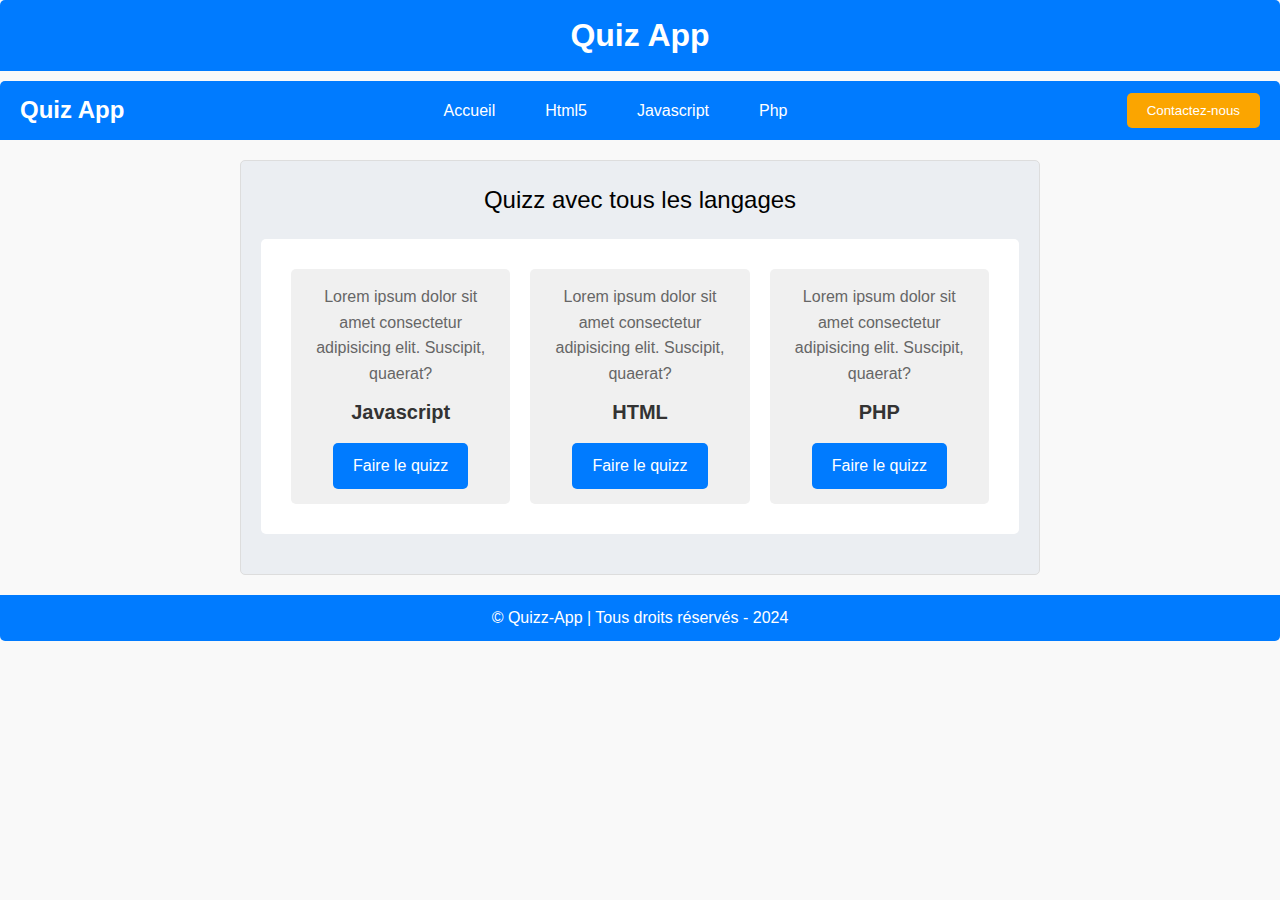
==== index.html @ 10d64bc4 "quizz-app version 1.0.0" ====
<!DOCTYPE html>
<html lang="fr">

<head>
    <meta charset="UTF-8">
    <meta name="viewport" content="width=device-width, initial-scale=1.0">
    <title>Quizz-App avec Navbar</title>
    <link rel="stylesheet" href="https://cdnjs.cloudflare.com/ajax/libs/font-awesome/6.5.2/css/all.min.css">
    <style>
        /* Reset CSS */
        * {
            margin: 0;
            padding: 0;
            box-sizing: border-box;
            font-family: "Poppins", sans-serif;
            list-style: none;
            text-decoration: none;
        }

        .menu {
            display: flex;
            justify-content: space-between;
            align-items: center;
            padding: 10px 20px;
            background-color: #007bff;
            color: #ffffff;
            border-radius: 5px 5px 0 0;
        }

        .menu h1 {
            font-size: 24px;
        }

        .menu nav ul {
            display: flex;
            justify-content: center;
        }

        .menu nav ul li {
            margin-right: 20px;
            transition: transform 0.5s ease;
        }

        .menu nav ul li a {
            color: #ffffff;
            transition: color 0.5s ease;
            border-bottom: 1px solid transparent;
            padding: 10px 15px;
        }

        .menu nav ul li a:hover {
            color: #f3f3f3;
            border-bottom-color: #ffffff;
        }

        .menu button {
            background-color: #fba500;
            color: #ffffff;
            border: none;
            padding: 10px 20px;
            border-radius: 5px;
            cursor: pointer;
            transition: background-color 0.5s ease, transform 0.3s ease;
        }

        .menu button:hover {
            background-color: #f3e354;
            transform: translateY(-3px);
        }

        .fa-bars {
            display: none;
        }

        /* Global Styles */
        body {
            font-family: 'Poppins', sans-serif;
            line-height: 1.6;
            background-color: #f9f9f9;
            margin: 0;
        }

        .container {
            max-width: 800px;
            margin: 20px auto;
            background-color: #ebeef2;
            border: 1px solid #ddd;
            border-radius: 5px;
            padding: 20px;
        }

        .header {
            background-color: #007bff;
            color: #fff;
            padding: 10px 0;
            text-align: center;
            margin-bottom: 10px;
            border-radius: 5px 5px 0 0;
        }

        .quiz-title {
            font-size: 24px;
            margin-bottom: 20px;
            text-align: center;
        }

        .quiz-body {
            background-color: #fff;
            border-radius: 5px;
            padding: 20px;
            margin-bottom: 20px;
        }

        .cards {
            display: flex;
            justify-content: space-around;
            flex-wrap: wrap;
        }

        .card {
            background-color: #f0f0f0;
            padding: 15px;
            margin: 10px;
            border-radius: 5px;
            text-align: center;
            width: calc(33.33% - 20px);
            max-width: 250px;
        }

        .card p {
            color: #666;
        }

        .card h3 {
            margin-top: 10px;
            font-size: 20px;
            color: #333;
        }

        .btn {
            display: inline-block;
            background-color: #007bff;
            color: #fff;
            border: none;
            padding: 10px 20px;
            margin-top: 15px;
            border-radius: 5px;
            text-decoration: none;
            transition: background-color 0.3s ease;
        }

        .btn:hover {
            background-color: #0056b3;
        }

        footer {
            text-align: center;
            margin-top: 20px;
            padding: 10px 0;
            background-color: #007bff;
            color: #fff;
            border-radius: 0 0 5px 5px;
        }

        @media (max-width: 768px) {
            .menu {
                flex-direction: column;
                padding: 10px;
            }

            .menu h1 {
                margin-bottom: 10px;
                text-align: center;
            }

            .menu nav ul {
                display: none;
                flex-direction: column;
                width: 100%;
                text-align: center;
                margin-bottom: 10px;
            }

            .menu nav ul li {
                margin: 10px 0;
            }

            .menu nav ul li a {
                padding: 10px 0;
                border-bottom: none;
            }

            .menu .fa-bars {
                display: block;
                font-size: 24px;
                cursor: pointer;
            }

            .menu .link-afficher {
                display: flex;
            }

            .menu button {
                display: none;
            }
        }
    </style>
</head>

<body>
    <div class="header">
        <h1>Quiz App</h1>
    </div>
    <div class="menu">
        <h1>Quiz App</h1>
        <nav>
            <ul class="link">
                <li><a href="index.html">Accueil</a></li>
                <li><a href="./Html/html5.html">Html5</a></li>
                <li><a href="./Javascript/javascript.html">Javascript</a></li>
                <li><a href="./Php/php.html">Php</a></li>
            </ul>
            <i class="fa-solid fa-bars"></i>
        </nav>
        <button>Contactez-nous</button>
    </div>

    <div class="container">
        <div class="quiz-title">Quizz avec tous les langages</div>
        <div class="quiz-body">
            <div class="cards">
                <div class="card">
                    <p>Lorem ipsum dolor sit amet consectetur adipisicing elit. Suscipit, quaerat?</p>
                    <h3>Javascript</h3>
                    <a href="./Javascript/javascript.html" class="btn">Faire le quizz</a>
                </div>
                <div class="card">
                    <p>Lorem ipsum dolor sit amet consectetur adipisicing elit. Suscipit, quaerat?</p>
                    <h3>HTML</h3>
                    <a href="./Html/html5.html" class="btn">Faire le quizz</a>
                </div>
                <div class="card">
                    <p>Lorem ipsum dolor sit amet consectetur adipisicing elit. Suscipit, quaerat?</p>
                    <h3>PHP</h3>
                    <a href="./Php/php.html" class="btn">Faire le quizz</a>
                </div>
            </div>
        </div>
    </div>

    <footer>
        <p>&copy; Quizz-App | Tous droits réservés - 2024</p>
    </footer>

    <script>
        const link = document.querySelector('.link');
        const fabars = document.querySelector('.fa-bars');
        const btn = document.querySelector('button');

        fabars.addEventListener('click', () => {
            link.classList.toggle("link-afficher");
            btn.classList.toggle("link-afficher");
            fabars.classList.toggle('fa-times');
        });
    </script>
</body>

</html>
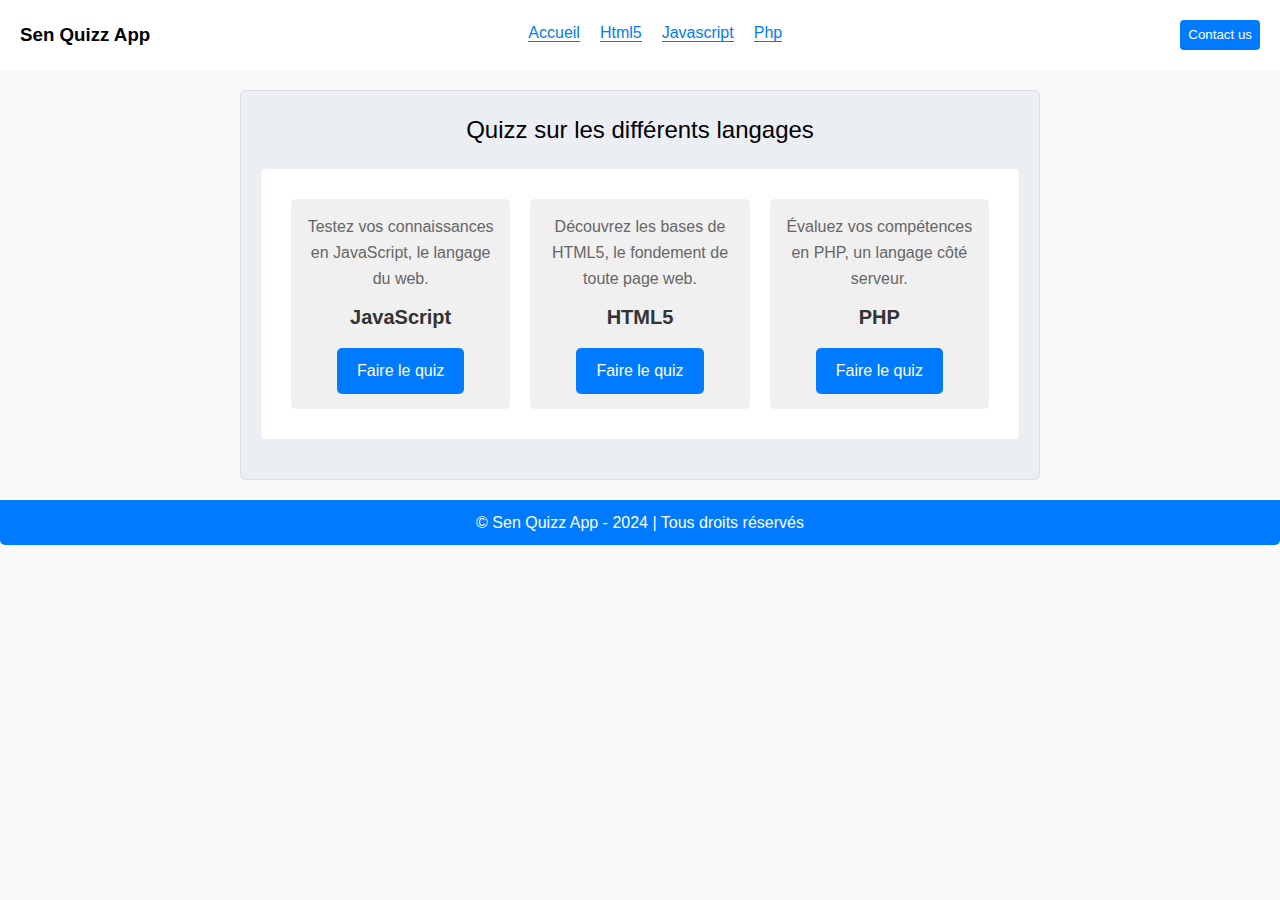
==== commit 2e18923a: "redirection dossier" ====
--- a/index.html
+++ b/index.html
@@ -4,75 +4,17 @@
 <head>
     <meta charset="UTF-8">
     <meta name="viewport" content="width=device-width, initial-scale=1.0">
-    <title>Quizz-App avec Navbar</title>
+    <title>Sen Quizz App</title>
     <link rel="stylesheet" href="https://cdnjs.cloudflare.com/ajax/libs/font-awesome/6.5.2/css/all.min.css">
     <style>
-        /* Reset CSS */
         * {
             margin: 0;
             padding: 0;
             box-sizing: border-box;
-            font-family: "Poppins", sans-serif;
             list-style: none;
             text-decoration: none;
         }
 
-        .menu {
-            display: flex;
-            justify-content: space-between;
-            align-items: center;
-            padding: 10px 20px;
-            background-color: #007bff;
-            color: #ffffff;
-            border-radius: 5px 5px 0 0;
-        }
-
-        .menu h1 {
-            font-size: 24px;
-        }
-
-        .menu nav ul {
-            display: flex;
-            justify-content: center;
-        }
-
-        .menu nav ul li {
-            margin-right: 20px;
-            transition: transform 0.5s ease;
-        }
-
-        .menu nav ul li a {
-            color: #ffffff;
-            transition: color 0.5s ease;
-            border-bottom: 1px solid transparent;
-            padding: 10px 15px;
-        }
-
-        .menu nav ul li a:hover {
-            color: #f3f3f3;
-            border-bottom-color: #ffffff;
-        }
-
-        .menu button {
-            background-color: #fba500;
-            color: #ffffff;
-            border: none;
-            padding: 10px 20px;
-            border-radius: 5px;
-            cursor: pointer;
-            transition: background-color 0.5s ease, transform 0.3s ease;
-        }
-
-        .menu button:hover {
-            background-color: #f3e354;
-            transform: translateY(-3px);
-        }
-
-        .fa-bars {
-            display: none;
-        }
-
-        /* Global Styles */
         body {
             font-family: 'Poppins', sans-serif;
             line-height: 1.6;
@@ -80,6 +22,109 @@
             margin: 0;
         }
 
+        .menu {
+            display: flex;
+            justify-content: space-between;
+            padding: 20px;
+            width: 100%;
+            background-color: white;
+        }
+
+        nav h3 {
+            color: #007bff;
+        }
+
+        nav ul {
+            display: flex;
+            justify-content: center;
+        }
+
+        nav ul li {
+            margin-right: 20px;
+            transition: 0.5s ease;
+        }
+
+        nav ul li:hover {
+            transform: translateY(5px);
+        }
+
+        nav ul li a {
+            color: #007bff;
+            transition: 0.5s ease;
+            border-bottom: 1px solid #007bff;
+            opacity: 1;
+        }
+
+        nav ul li a:hover {
+            color: #111622;
+            opacity: 0.6;
+        }
+
+        button {
+            background-color: #007bff;
+            color: white;
+            border: 0;
+            padding: 4px 8px;
+            border-radius: 4px;
+            cursor: pointer;
+            transition: 0.5s ease;
+        }
+
+        button:hover {
+            background-color: #005bbd;
+            color: white;
+        }
+
+        .fa-bars {
+            display: none;
+        }
+
+        @media (max-width: 768px) {
+            .menu {
+                display: flex;
+                flex-direction: column;
+                transition: 0.5s ease;
+            }
+
+            .menu h3 {
+                font-size: 30px;
+                position: relative;
+            }
+
+            .link {
+                display: none;
+                flex-direction: column;
+            }
+
+            button {
+                display: block;
+                width: 100px;
+                margin: 0 auto;
+                display: none;
+            }
+
+            nav ul li {
+                text-align: center;
+                margin: 10px 0;
+            }
+
+            .afficher {
+                display: block;
+            }
+
+            .fa-bars {
+                display: block;
+                position: absolute;
+                top: 30px;
+                cursor: pointer;
+                padding-right: 20px;
+                font-size: 24px;
+                right: 0;
+            }
+        }
+
+        /* Global Styles */
+
         .container {
             max-width: 800px;
             margin: 20px auto;
@@ -87,15 +132,6 @@
             border: 1px solid #ddd;
             border-radius: 5px;
             padding: 20px;
-        }
-
-        .header {
-            background-color: #007bff;
-            color: #fff;
-            padding: 10px 0;
-            text-align: center;
-            margin-bottom: 10px;
-            border-radius: 5px 5px 0 0;
         }
 
         .quiz-title {
@@ -161,107 +197,60 @@
             color: #fff;
             border-radius: 0 0 5px 5px;
         }
-
-        @media (max-width: 768px) {
-            .menu {
-                flex-direction: column;
-                padding: 10px;
-            }
-
-            .menu h1 {
-                margin-bottom: 10px;
-                text-align: center;
-            }
-
-            .menu nav ul {
-                display: none;
-                flex-direction: column;
-                width: 100%;
-                text-align: center;
-                margin-bottom: 10px;
-            }
-
-            .menu nav ul li {
-                margin: 10px 0;
-            }
-
-            .menu nav ul li a {
-                padding: 10px 0;
-                border-bottom: none;
-            }
-
-            .menu .fa-bars {
-                display: block;
-                font-size: 24px;
-                cursor: pointer;
-            }
-
-            .menu .link-afficher {
-                display: flex;
-            }
-
-            .menu button {
-                display: none;
-            }
-        }
     </style>
 </head>
 
 <body>
-    <div class="header">
-        <h1>Quiz App</h1>
-    </div>
     <div class="menu">
-        <h1>Quiz App</h1>
+        <h3>Sen Quizz App</h3>
         <nav>
             <ul class="link">
                 <li><a href="index.html">Accueil</a></li>
-                <li><a href="./Html/html5.html">Html5</a></li>
-                <li><a href="./Javascript/javascript.html">Javascript</a></li>
-                <li><a href="./Php/php.html">Php</a></li>
+                <li><a href="./html5.html">Html5</a></li>
+                <li><a href="./javascript.html">Javascript</a></li>
+                <li><a href="./php.html">Php</a></li>
             </ul>
             <i class="fa-solid fa-bars"></i>
         </nav>
-        <button>Contactez-nous</button>
+        <button>Contact us</button>
     </div>
-
     <div class="container">
-        <div class="quiz-title">Quizz avec tous les langages</div>
+        <div class="quiz-title">Quizz sur les différents langages</div>
         <div class="quiz-body">
             <div class="cards">
                 <div class="card">
-                    <p>Lorem ipsum dolor sit amet consectetur adipisicing elit. Suscipit, quaerat?</p>
-                    <h3>Javascript</h3>
-                    <a href="./Javascript/javascript.html" class="btn">Faire le quizz</a>
+                    <p>Testez vos connaissances en JavaScript, le langage du web.</p>
+                    <h3>JavaScript</h3>
+                    <a href="./javascript.html" class="btn">Faire le quiz</a>
                 </div>
                 <div class="card">
-                    <p>Lorem ipsum dolor sit amet consectetur adipisicing elit. Suscipit, quaerat?</p>
-                    <h3>HTML</h3>
-                    <a href="./Html/html5.html" class="btn">Faire le quizz</a>
+                    <p>Découvrez les bases de HTML5, le fondement de toute page web.</p>
+                    <h3>HTML5</h3>
+                    <a href="./html5.html" class="btn">Faire le quiz</a>
                 </div>
                 <div class="card">
-                    <p>Lorem ipsum dolor sit amet consectetur adipisicing elit. Suscipit, quaerat?</p>
+                    <p>Évaluez vos compétences en PHP, un langage côté serveur.</p>
                     <h3>PHP</h3>
-                    <a href="./Php/php.html" class="btn">Faire le quizz</a>
+                    <a href="./php.html" class="btn">Faire le quiz</a>
                 </div>
             </div>
         </div>
     </div>
 
     <footer>
-        <p>&copy; Quizz-App | Tous droits réservés - 2024</p>
+        <p>&copy; Sen Quizz App - 2024 | Tous droits réservés </p>
     </footer>
-
     <script>
         const link = document.querySelector('.link');
         const fabars = document.querySelector('.fa-bars');
         const btn = document.querySelector('button');
 
         fabars.addEventListener('click', () => {
-            link.classList.toggle("link-afficher");
-            btn.classList.toggle("link-afficher");
-            fabars.classList.toggle('fa-times');
+            link.classList.toggle("afficher");
+            btn.classList.toggle("afficher");
+            fabars.classList.toggle('fa-times')
         });
+
     </script>
 </body>
 
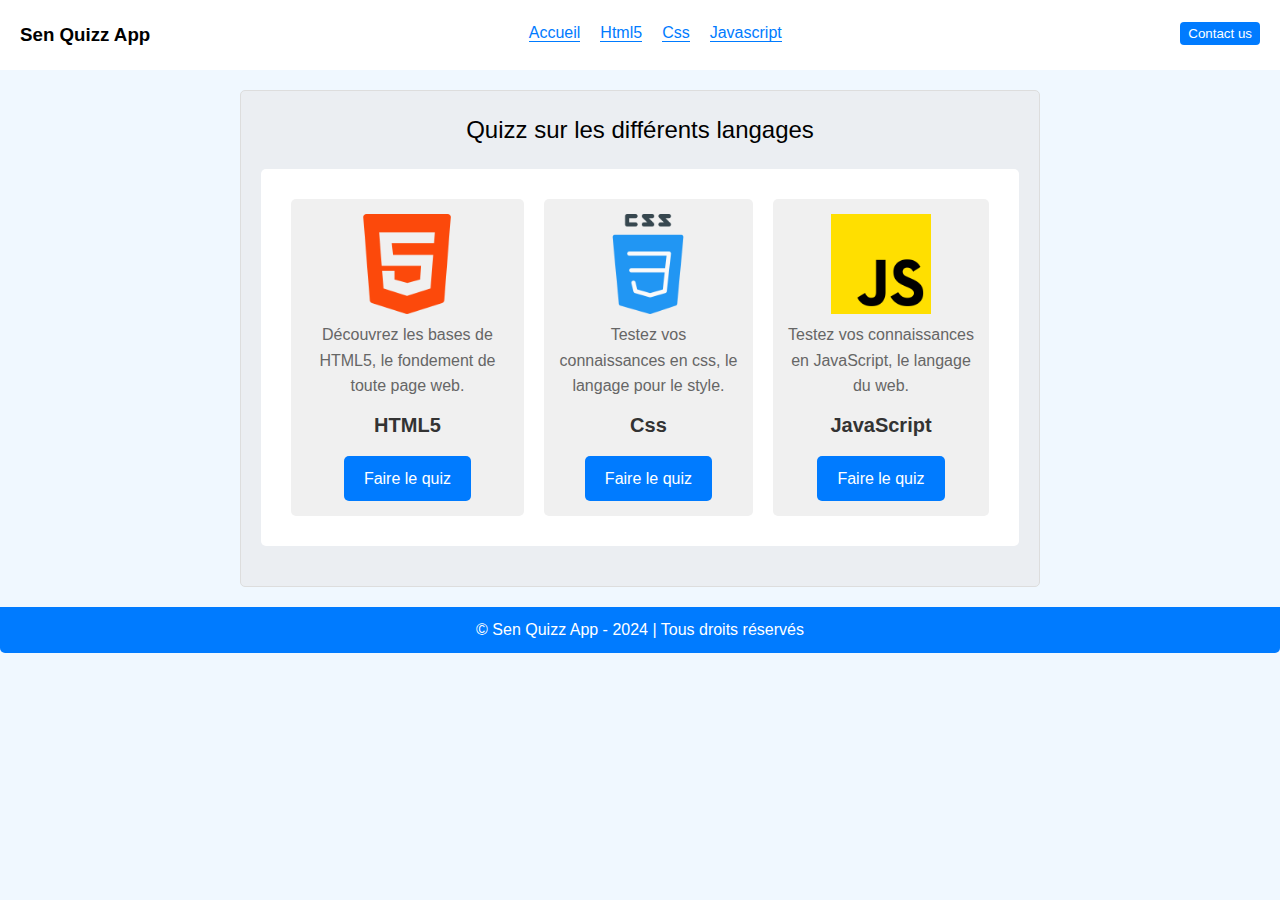
==== commit 25338729: "Commit 4" ====
--- a/index.html
+++ b/index.html
@@ -18,8 +18,7 @@
         body {
             font-family: 'Poppins', sans-serif;
             line-height: 1.6;
-            background-color: #f9f9f9;
-            margin: 0;
+            background-color: #f0f8ff;
         }
 
         .menu {
@@ -79,49 +78,6 @@
             display: none;
         }
 
-        @media (max-width: 768px) {
-            .menu {
-                display: flex;
-                flex-direction: column;
-                transition: 0.5s ease;
-            }
-
-            .menu h3 {
-                font-size: 30px;
-                position: relative;
-            }
-
-            .link {
-                display: none;
-                flex-direction: column;
-            }
-
-            button {
-                display: block;
-                width: 100px;
-                margin: 0 auto;
-                display: none;
-            }
-
-            nav ul li {
-                text-align: center;
-                margin: 10px 0;
-            }
-
-            .afficher {
-                display: block;
-            }
-
-            .fa-bars {
-                display: block;
-                position: absolute;
-                top: 30px;
-                cursor: pointer;
-                padding-right: 20px;
-                font-size: 24px;
-                right: 0;
-            }
-        }
 
         /* Global Styles */
 
@@ -150,7 +106,6 @@
         .cards {
             display: flex;
             justify-content: space-around;
-            flex-wrap: wrap;
         }
 
         .card {
@@ -159,8 +114,6 @@
             margin: 10px;
             border-radius: 5px;
             text-align: center;
-            width: calc(33.33% - 20px);
-            max-width: 250px;
         }
 
         .card p {
@@ -197,6 +150,58 @@
             color: #fff;
             border-radius: 0 0 5px 5px;
         }
+
+        @media (max-width: 768px) {
+            .menu {
+                display: flex;
+                flex-direction: column;
+                transition: 0.5s ease;
+            }
+
+            .menu h3 {
+                font-size: 30px;
+                position: relative;
+            }
+
+            .link {
+                display: none;
+                flex-direction: column;
+            }
+
+            button {
+                display: block;
+                width: 100px;
+                margin: 0 auto;
+                display: none;
+            }
+
+            nav ul li {
+                text-align: center;
+                margin: 10px 0;
+            }
+
+            .afficher {
+                display: block;
+            }
+
+            .fa-bars {
+                display: block;
+                position: absolute;
+                top: 30px;
+                cursor: pointer;
+                padding-right: 20px;
+                font-size: 24px;
+                right: 0;
+            }
+
+            .cards {
+                display: block;
+            }
+
+            .card {
+                width: 100%;
+            }
+        }
     </style>
 </head>
 
@@ -207,32 +212,39 @@
             <ul class="link">
                 <li><a href="index.html">Accueil</a></li>
                 <li><a href="./html5.html">Html5</a></li>
+                <li><a href="./css.html">Css</a></li>
                 <li><a href="./javascript.html">Javascript</a></li>
-                <li><a href="./php.html">Php</a></li>
+
             </ul>
             <i class="fa-solid fa-bars"></i>
         </nav>
-        <button>Contact us</button>
+        <a href="./contact.html"><button>Contact us</button></a>
     </div>
     <div class="container">
         <div class="quiz-title">Quizz sur les différents langages</div>
         <div class="quiz-body">
             <div class="cards">
                 <div class="card">
+                    <img src="./img/html.png" width="100">
+                    <p>Découvrez les bases de HTML5, le fondement de toute page web.</p>
+                    <h3>HTML5</h3>
+                    <a href="./html5.html" class="btn">Faire le quiz</a>
+                </div>
+
+                <div class="card">
+                    <img src="./img/css.png" width="100">
+                    <p>Testez vos connaissances en css, le langage pour le style.</p>
+                    <h3>Css</h3>
+                    <a href="./css.html" class="btn">Faire le quiz</a>
+                </div>
+
+                <div class="card">
+                    <img src="./img/js.png" width="100">
                     <p>Testez vos connaissances en JavaScript, le langage du web.</p>
                     <h3>JavaScript</h3>
                     <a href="./javascript.html" class="btn">Faire le quiz</a>
                 </div>
-                <div class="card">
-                    <p>Découvrez les bases de HTML5, le fondement de toute page web.</p>
-                    <h3>HTML5</h3>
-                    <a href="./html5.html" class="btn">Faire le quiz</a>
-                </div>
-                <div class="card">
-                    <p>Évaluez vos compétences en PHP, un langage côté serveur.</p>
-                    <h3>PHP</h3>
-                    <a href="./php.html" class="btn">Faire le quiz</a>
-                </div>
+
             </div>
         </div>
     </div>
@@ -240,18 +252,7 @@
     <footer>
         <p>&copy; Sen Quizz App - 2024 | Tous droits réservés </p>
     </footer>
-    <script>
-        const link = document.querySelector('.link');
-        const fabars = document.querySelector('.fa-bars');
-        const btn = document.querySelector('button');
-
-        fabars.addEventListener('click', () => {
-            link.classList.toggle("afficher");
-            btn.classList.toggle("afficher");
-            fabars.classList.toggle('fa-times')
-        });
-
-    </script>
+    <script src="./script.js"></script>
 </body>
 
 </html>